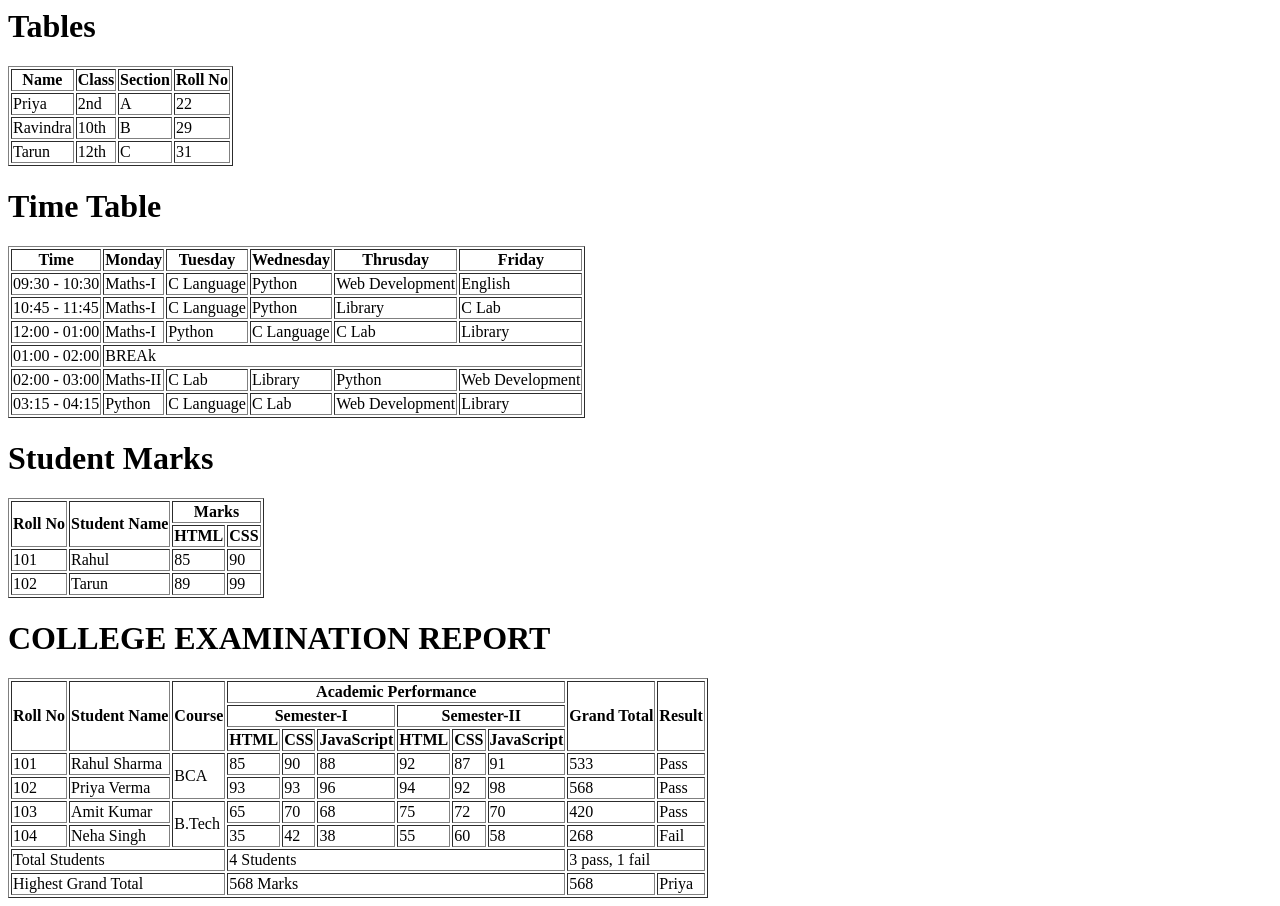
==== lecture2/tables.html @ ddbdf360 "Learning HTML" ====
<html>
    <head>
        <title>Tables</title>
    </head>

    <body>
        <h1>Tables</h1>
        <table border="1">
            <tr>
                <th>Name</th>
                <th>Class</th>
                <th>Section</th>
                <th>Roll No</th>
            </tr>

            <tr>
                <td>Priya</td>
                <td>2nd</td>
                <td>A</td>
                <td>22</td>
            </tr>

            <tr>
                <td>Ravindra</td>
                <td>10th</td>
                <td>B</td>
                <td>29</td>
            </tr>
            <tr>
                <td>Tarun</td>
                <td>12th</td>
                <td>C</td>
                <td>31</td>
            </tr>
        </table>

        <h1>Time Table</h1>
        <table border="1">
            <tr>
                <th>Time</th>
                <th>Monday</th>
                <th>Tuesday</th>
                <th>Wednesday</th>
                <th>Thrusday</th>
                <th>Friday</th>
            </tr>

            <tr>
                <td>09:30 - 10:30</td>
                <td>Maths-I</td>
                <td>C Language</td>
                <td>Python</td>
                <td>Web Development</td>
                <td>English</td>
            </tr>

            <tr>
                <td>10:45 - 11:45</td>
                <td>Maths-I</td>
                <td>C Language</td>
                <td>Python</td>
                <td>Library</td>
                <td>C Lab</td>
            </tr>

            <tr>
                <td>12:00 - 01:00</td>
                <td>Maths-I</td>
                <td>Python</td>
                <td>C Language</td>
                <td>C Lab</td>
                <td>Library</td>
            </tr>

            <tr>
                <td>01:00 - 02:00</td>
                <td colspan="5">BREAk</td>
            </tr>

            <tr>
                <td>02:00 - 03:00</td>
                <td>Maths-II</td>
                <td>C Lab</td>
                <td>Library</td>
                <td>Python</td>
                <td>Web Development</td>
            </tr>

            <tr>
                <td>03:15 - 04:15</td>
                <td>Python</td>
                <td>C Language</td>
                <td>C Lab</td>
                <td>Web Development</td>
                <td>Library</td>
            </tr>
        </table>

        <h1>Student Marks</h1>
        <table border="1">
            <tr>
                <th rowspan="2">Roll No</th>
                <th rowspan="2">Student Name</th>
                <th colspan="2">Marks</th>
            </tr>

            <tr>
                <th>HTML</th>
                <th>CSS</th>
            </tr>

            <tr>
                <td>101</td>
                <td>Rahul</td>
                <td>85</td>
                <td>90</td>
            </tr>

            <tr>
                <td>102</td>
                <td>Tarun</td>
                <td>89</td>
                <td>99</td>
            </tr>
        </table>

        <h1>COLLEGE EXAMINATION REPORT</h1>
        <table border="1">
            <tr>
                <th rowspan="3">Roll No</th>
                <th rowspan="3">Student Name</th>
                <th rowspan="3">Course</th>
                <th colspan="6">Academic Performance</th>
                <th rowspan="3">Grand Total</th>
                <th rowspan="3">Result</th>
            </tr>

            <tr>
                <th colspan="3">Semester-I</th>
                <th colspan="3">Semester-II</th>
            </tr>

            <tr>
                <th>HTML</th>
                <th>CSS</th>
                <th>JavaScript</th>
                <th>HTML</th>
                <th>CSS</th>
                <th>JavaScript</th>
            </tr>

            <tr>
                <td>101</td>
                <td>Rahul Sharma</td>
                <td rowspan="2">BCA</td>
                <td>85</td>
                <td>90</td>
                <td>88</td>
                <td>92</td>
                <td>87</td>
                <td>91</td>
                <td>533</td>
                <td>Pass</td>
            </tr>

            <tr>
                <td>102</td>
                <td>Priya Verma</td>
                <td>93</td>
                <td>93</td>
                <td>96</td>
                <td>94</td>
                <td>92</td>
                <td>98</td>
                <td>568</td>
                <td>Pass</td>
            </tr>

            <tr>
                <td>103</td>
                <td>Amit Kumar</td>
                <td rowspan="2">B.Tech</td>
                <td>65</td>
                <td>70</td>
                <td>68</td>
                <td>75</td>
                <td>72</td>
                <td>70</td>
                <td>420</td>
                <td>Pass</td>
            </tr>

            <tr>
                <td>104</td>
                <td>Neha Singh</td>
                <td>35</td>
                <td>42</td>
                <td>38</td>
                <td>55</td>
                <td>60</td>
                <td>58</td>
                <td>268</td>
                <td>Fail</td>
            </tr>

            <tr>
                <td colspan="3">Total Students</td>
                <td colspan="6">4 Students</td>
                <td colspan="2"> 3 pass, 1 fail</td>
            </tr>

            <tr>
                <td colspan="3">Highest Grand Total</td>
                <td colspan="6">568 Marks</td>
                <td>568</td>
                <td>Priya</td>
            </tr>
        </table>
        
    </body>
</html>
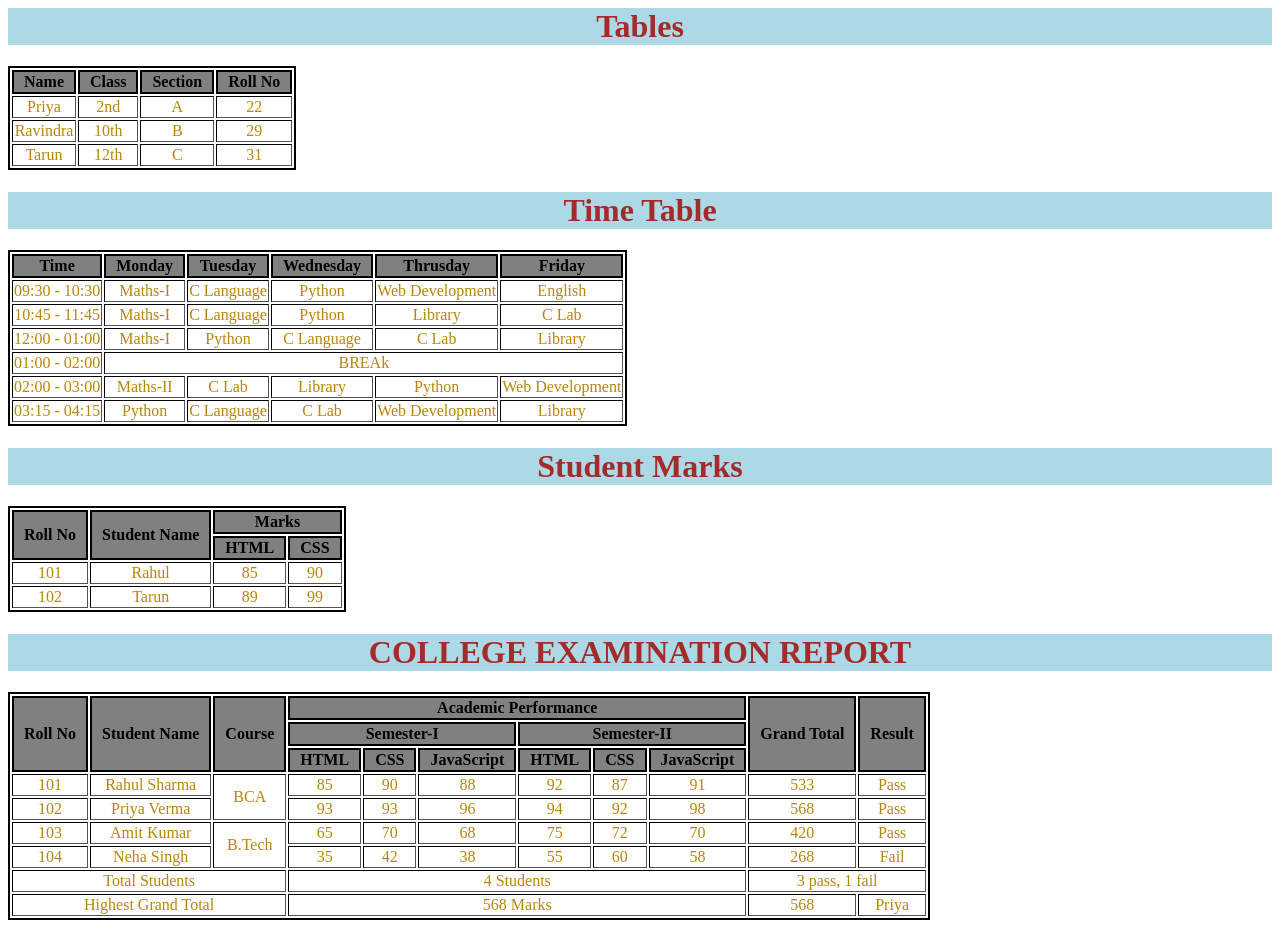
==== commit 2259b129: "basic learning css" ====
--- a/lecture2/tables.html
+++ b/lecture2/tables.html
@@ -1,6 +1,7 @@
 <html>
     <head>
         <title>Tables</title>
+        <link rel="stylesheet" href="style.css"/>
     </head>
 
     <body>
--- a/lecture2/style.css
+++ b/lecture2/style.css
@@ -0,0 +1,26 @@
+h1{
+    color:brown;
+    background-color:lightblue;
+    text-align: center;
+}
+
+th{
+    color: black;
+    padding-left: 10px;
+    padding-right: 10px;
+    text-align: center;
+    border: 2px solid black;
+    background-color: gray;
+}
+
+tr{
+    padding-left: 10px;
+    padding-right: 10px;
+    text-align: center;
+    border: 2px solid black;
+}
+
+table{
+    color:darkgoldenrod;
+    border: 2px solid black;
+}
